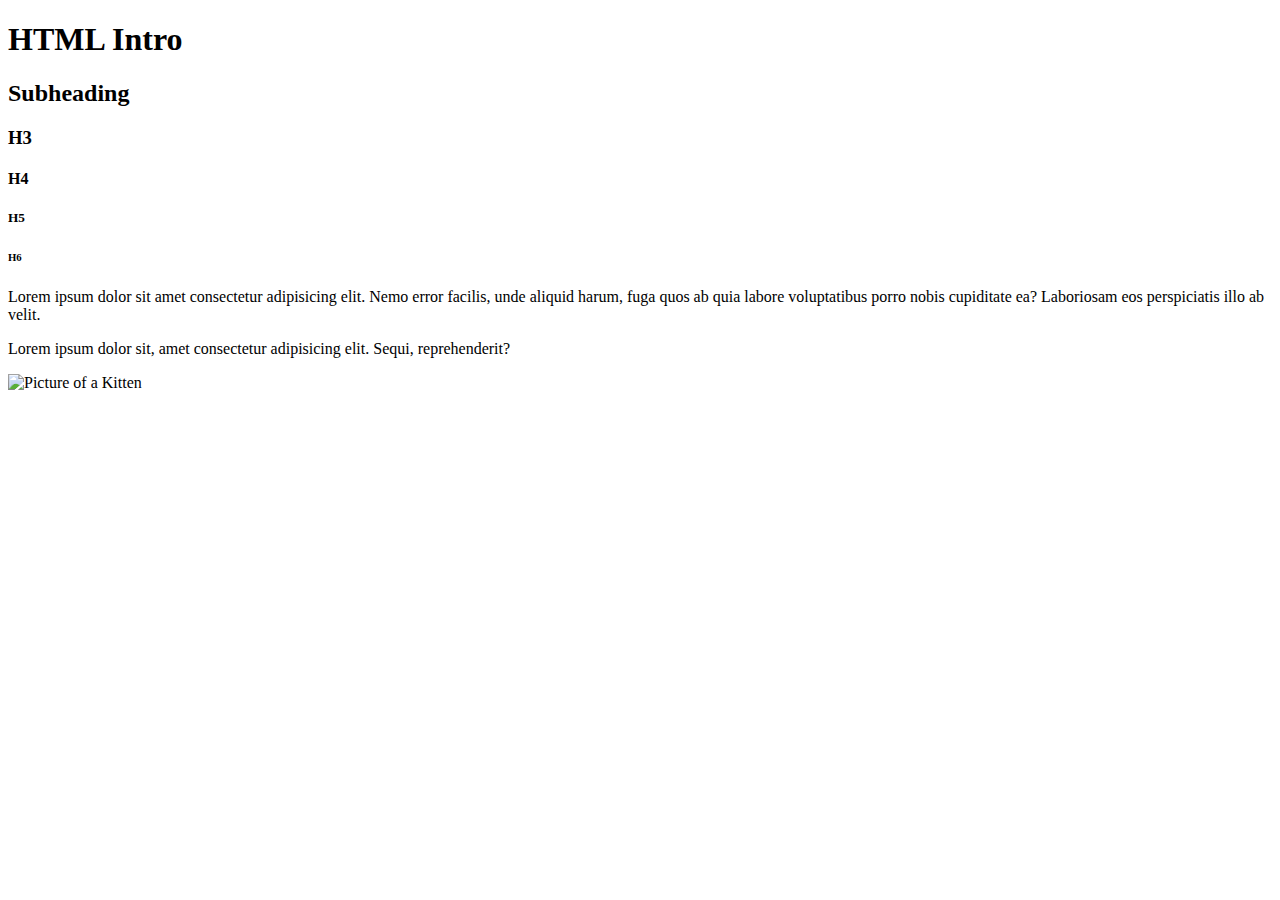
==== index.html @ 3c913d44 "initial commit" ====
<!DOCTYPE html>
<html lang="en">
  <head>
    <meta charset="UTF-8" />
    <meta http-equiv="X-UA-Compatible" content="IE=edge" />
    <meta name="viewport" content="width=device-width, initial-scale=1.0" />
    <title>HTML Intro</title>
  </head>
  <body>
    <h1>HTML Intro</h1>
    <h2>Subheading</h2>
    <h3>H3</h3>
    <h4>H4</h4>
    <h5>H5</h5>
    <h6>H6</h6>
    <p>
      Lorem ipsum dolor sit amet consectetur adipisicing elit. Nemo error
      facilis, unde aliquid harum, fuga quos ab quia labore voluptatibus porro
      nobis cupiditate ea? Laboriosam eos perspiciatis illo ab velit.
    </p>
    <p>
      Lorem ipsum dolor sit, amet consectetur adipisicing elit. Sequi,
      reprehenderit?
    </p>
    <img src="http://placekitten.com/200/" alt="Picture of a Kitten">
  </body>
</html>
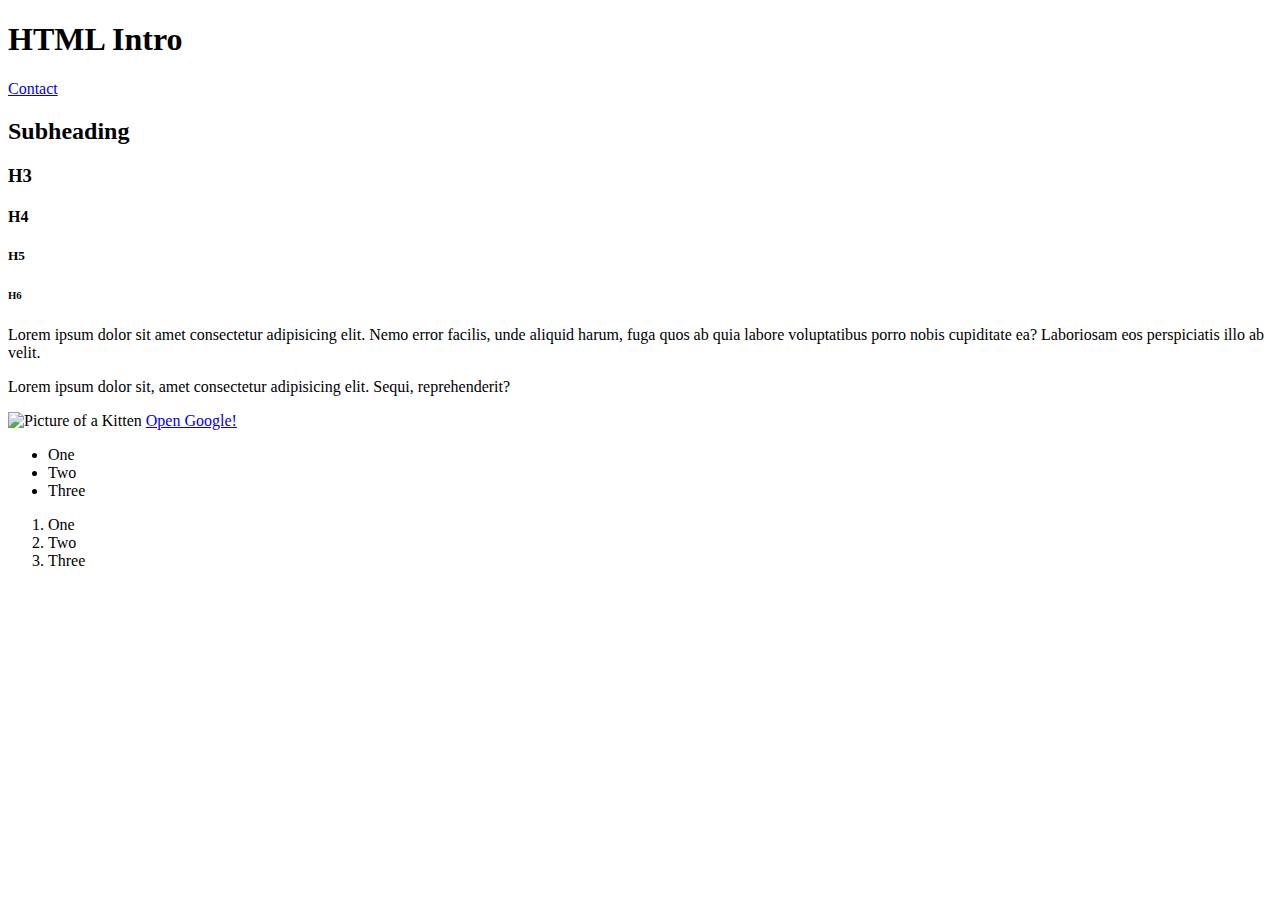
==== commit 17212471: "more content; contact page added" ====
--- a/index.html
+++ b/index.html
@@ -5,9 +5,11 @@
     <meta http-equiv="X-UA-Compatible" content="IE=edge" />
     <meta name="viewport" content="width=device-width, initial-scale=1.0" />
     <title>HTML Intro</title>
+    <style></style>
   </head>
   <body>
     <h1>HTML Intro</h1>
+    <a href="contact.html">Contact</a>
     <h2>Subheading</h2>
     <h3>H3</h3>
     <h4>H4</h4>
@@ -22,6 +24,18 @@
       Lorem ipsum dolor sit, amet consectetur adipisicing elit. Sequi,
       reprehenderit?
     </p>
-    <img src="http://placekitten.com/200/" alt="Picture of a Kitten">
+    <img src="http://placekitten.com/200/" alt="Picture of a Kitten" />
+    <a href="http://google.com">Open Google!</a>
+    <ul>
+      <li>One</li>
+      <li>Two</li>
+      <li>Three</li>
+    </ul>
+    <ol>
+      <li>One</li>
+      <li>Two</li>
+      <li>Three</li>
+    </ol>
+
   </body>
 </html>
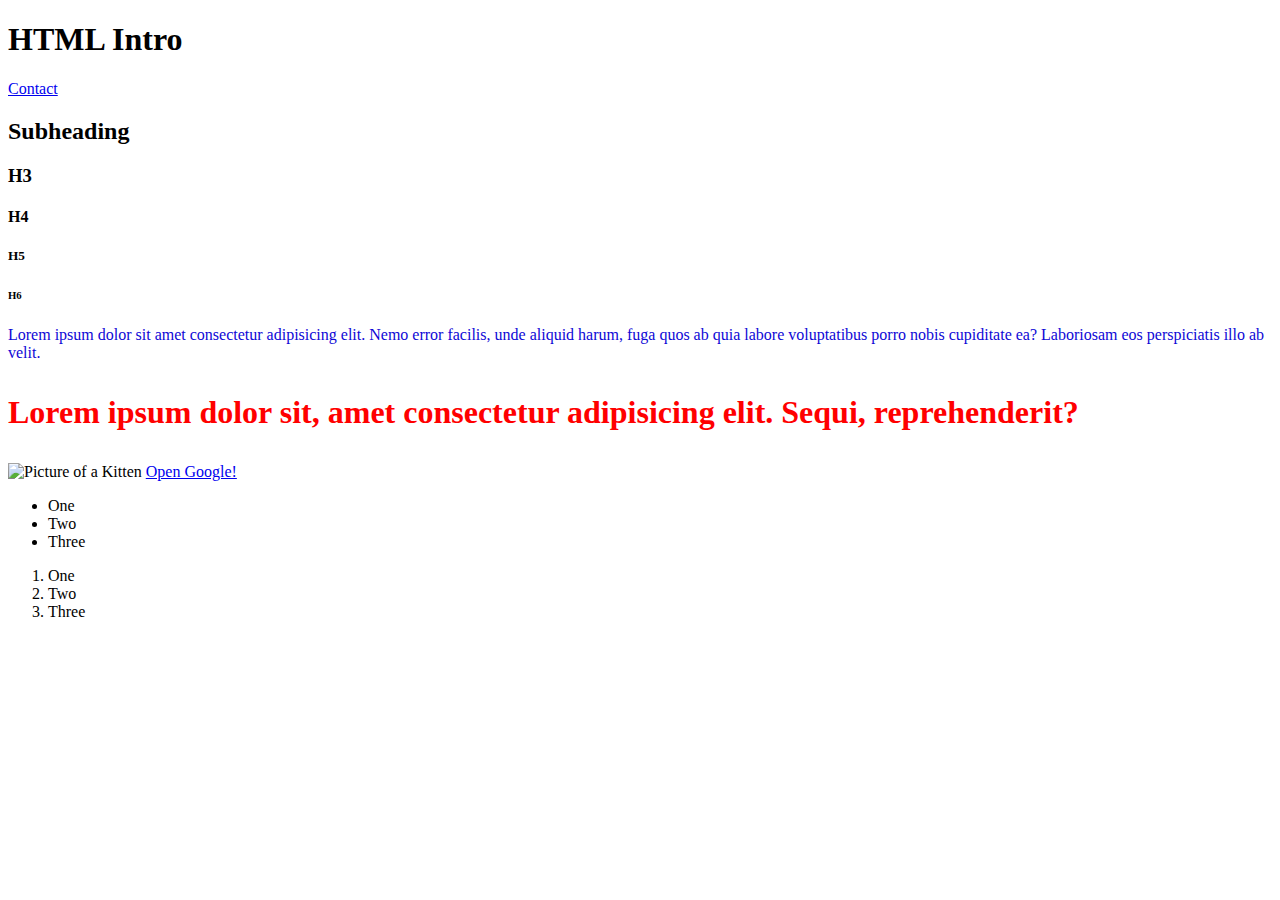
==== commit 8687dc14: "added stylesheet" ====
--- a/index.html
+++ b/index.html
@@ -5,7 +5,18 @@
     <meta http-equiv="X-UA-Compatible" content="IE=edge" />
     <meta name="viewport" content="width=device-width, initial-scale=1.0" />
     <title>HTML Intro</title>
-    <style></style>
+    <style>
+      p {
+        color: #0e07d6;
+      }
+      .boldred {
+        color: red;
+        font-weight: bold;
+      }
+      .big {
+        font-size: 2rem;
+      }
+    </style>
   </head>
   <body>
     <h1>HTML Intro</h1>
@@ -20,7 +31,7 @@
       facilis, unde aliquid harum, fuga quos ab quia labore voluptatibus porro
       nobis cupiditate ea? Laboriosam eos perspiciatis illo ab velit.
     </p>
-    <p>
+    <p class="boldred big">
       Lorem ipsum dolor sit, amet consectetur adipisicing elit. Sequi,
       reprehenderit?
     </p>
@@ -36,6 +47,5 @@
       <li>Two</li>
       <li>Three</li>
     </ol>
-
   </body>
 </html>
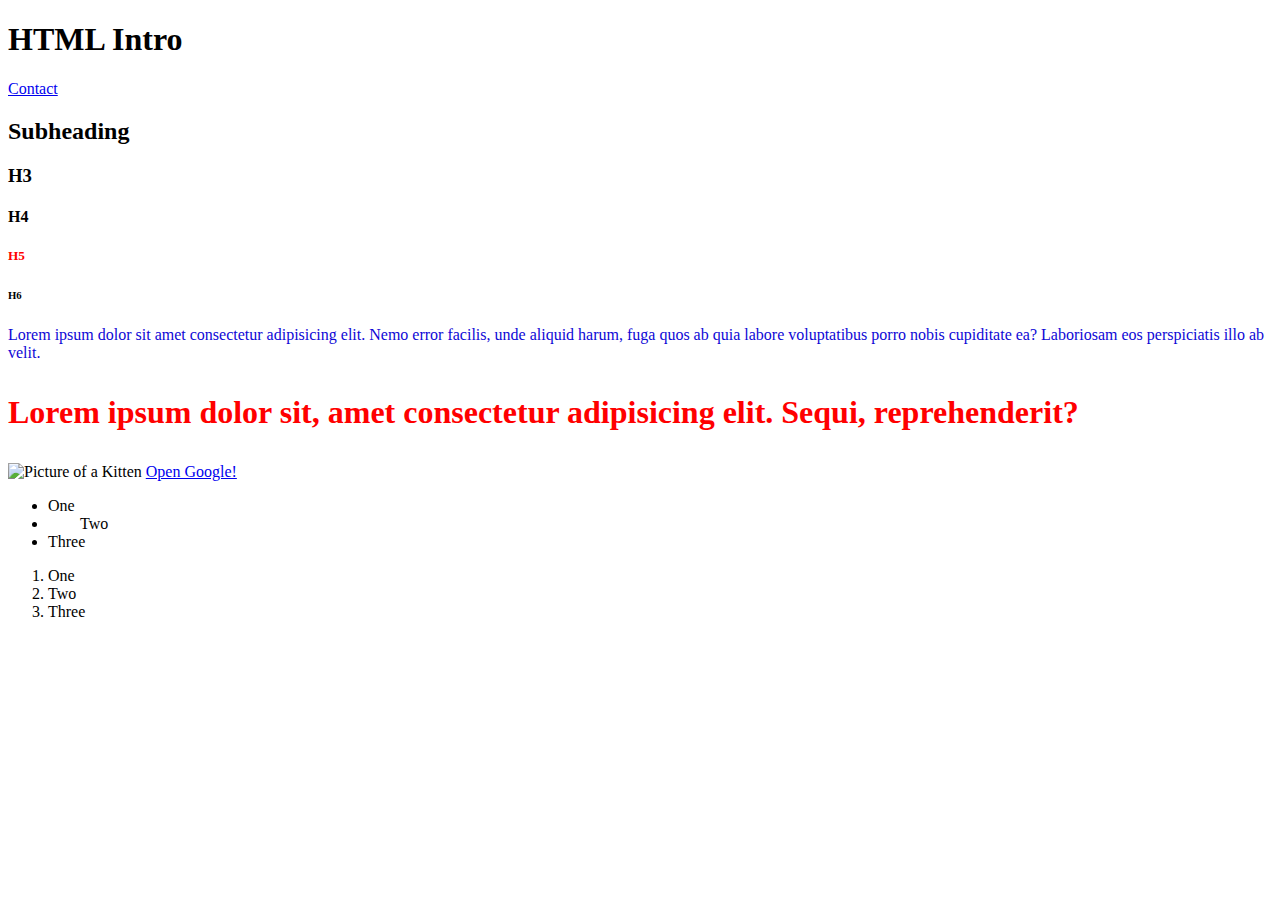
==== commit aaf4d625: "completed html and css lesson" ====
--- a/index.html
+++ b/index.html
@@ -5,18 +5,7 @@
     <meta http-equiv="X-UA-Compatible" content="IE=edge" />
     <meta name="viewport" content="width=device-width, initial-scale=1.0" />
     <title>HTML Intro</title>
-    <style>
-      p {
-        color: #0e07d6;
-      }
-      .boldred {
-        color: red;
-        font-weight: bold;
-      }
-      .big {
-        font-size: 2rem;
-      }
-    </style>
+    <link rel="stylesheet" href="styles/style.css">
   </head>
   <body>
     <h1>HTML Intro</h1>
@@ -24,7 +13,7 @@
     <h2>Subheading</h2>
     <h3>H3</h3>
     <h4>H4</h4>
-    <h5>H5</h5>
+    <h5 class="boldred">H5</h5>
     <h6>H6</h6>
     <p>
       Lorem ipsum dolor sit amet consectetur adipisicing elit. Nemo error
@@ -39,7 +28,7 @@
     <a href="http://google.com">Open Google!</a>
     <ul>
       <li>One</li>
-      <li>Two</li>
+      <li id="second-item">Two</li>
       <li>Three</li>
     </ul>
     <ol>
--- a/styles/style.css
+++ b/styles/style.css
@@ -0,0 +1,16 @@
+p {
+  color: #0e07d6;
+}
+p:hover {
+  color: green;
+}
+.boldred {
+  color: red;
+  font-weight: bold;
+}
+.big {
+  font-size: 2rem;
+}
+#second-item {
+  padding-left: 2rem;
+}
